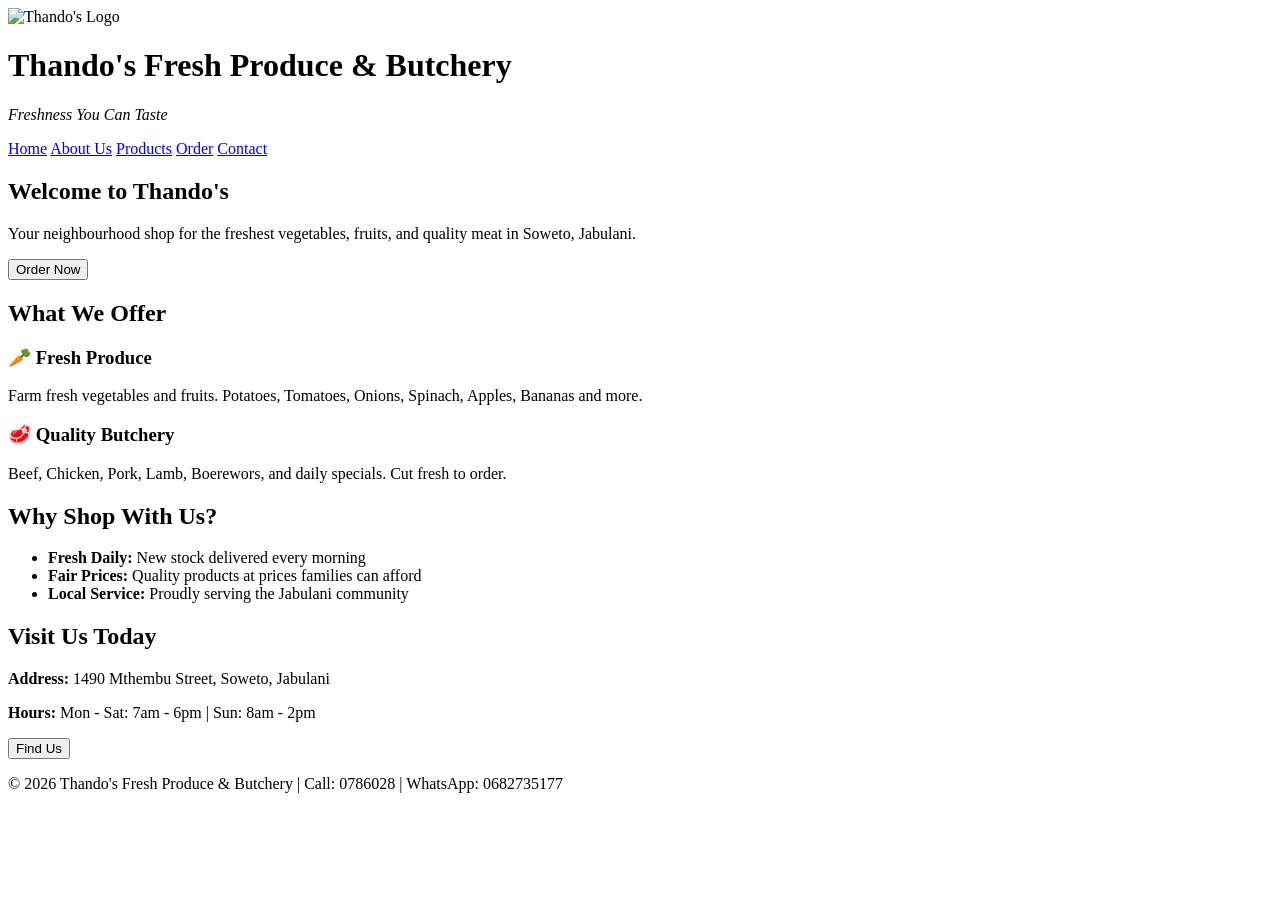
==== Thandos-fresh-Butchery/index.html @ a32bcbf9 "Add initial HTML structure for Thando's Butchery" ====
<!DOCTYPE html>
<html lang="en">
<head>
    <meta charset="UTF-8">
    <meta name="viewport" content="width=device-width, initial-scale=1.0">
    <title>Home - Thando's Fresh Produce & Butchery</title>
    <link rel="stylesheet" href="css/style.css">
</head>
<body>
    <header>
        <img src="images/logo.png" alt="Thando's Logo" width="150">
        <h1>Thando's Fresh Produce & Butchery</h1>
        <p><i>Freshness You Can Taste</i></p>
        <nav>
            <a href="index.html">Home</a>
            <a href="about.html">About Us</a>
            <a href="services.html">Products</a>
            <a href="enquiry.html">Order</a>
            <a href="contact.html">Contact</a>
        </nav>
    </header>
    <main>
        <section>
            <h2>Welcome to Thando's</h2>
            <p>Your neighbourhood shop for the freshest vegetables, fruits, and quality meat in Soweto, Jabulani.</p>
            <a href="enquiry.html"><button>Order Now</button></a>
        </section>
        <section>
            <h2>What We Offer</h2>
            <h3>🥕 Fresh Produce</h3>
            <p>Farm fresh vegetables and fruits. Potatoes, Tomatoes, Onions, Spinach, Apples, Bananas and more.</p>
            <h3>🥩 Quality Butchery</h3>
            <p>Beef, Chicken, Pork, Lamb, Boerewors, and daily specials. Cut fresh to order.</p>
        </section>
        <section>
            <h2>Why Shop With Us?</h2>
            <ul>
                <li><b>Fresh Daily:</b> New stock delivered every morning</li>
                <li><b>Fair Prices:</b> Quality products at prices families can afford</li>
                <li><b>Local Service:</b> Proudly serving the Jabulani community</li>
            </ul>
        </section>
        <section>
            <h2>Visit Us Today</h2>
            <p><b>Address:</b> 1490 Mthembu Street, Soweto, Jabulani</p>
            <p><b>Hours:</b> Mon - Sat: 7am - 6pm | Sun: 8am - 2pm</p>
            <a href="contact.html"><button>Find Us</button></a>
        </section>
    </main>
    <footer>
        <p>&copy; 2026 Thando's Fresh Produce & Butchery | Call: 0786028 | WhatsApp: 0682735177</p>
    </footer>
</body>
</html>
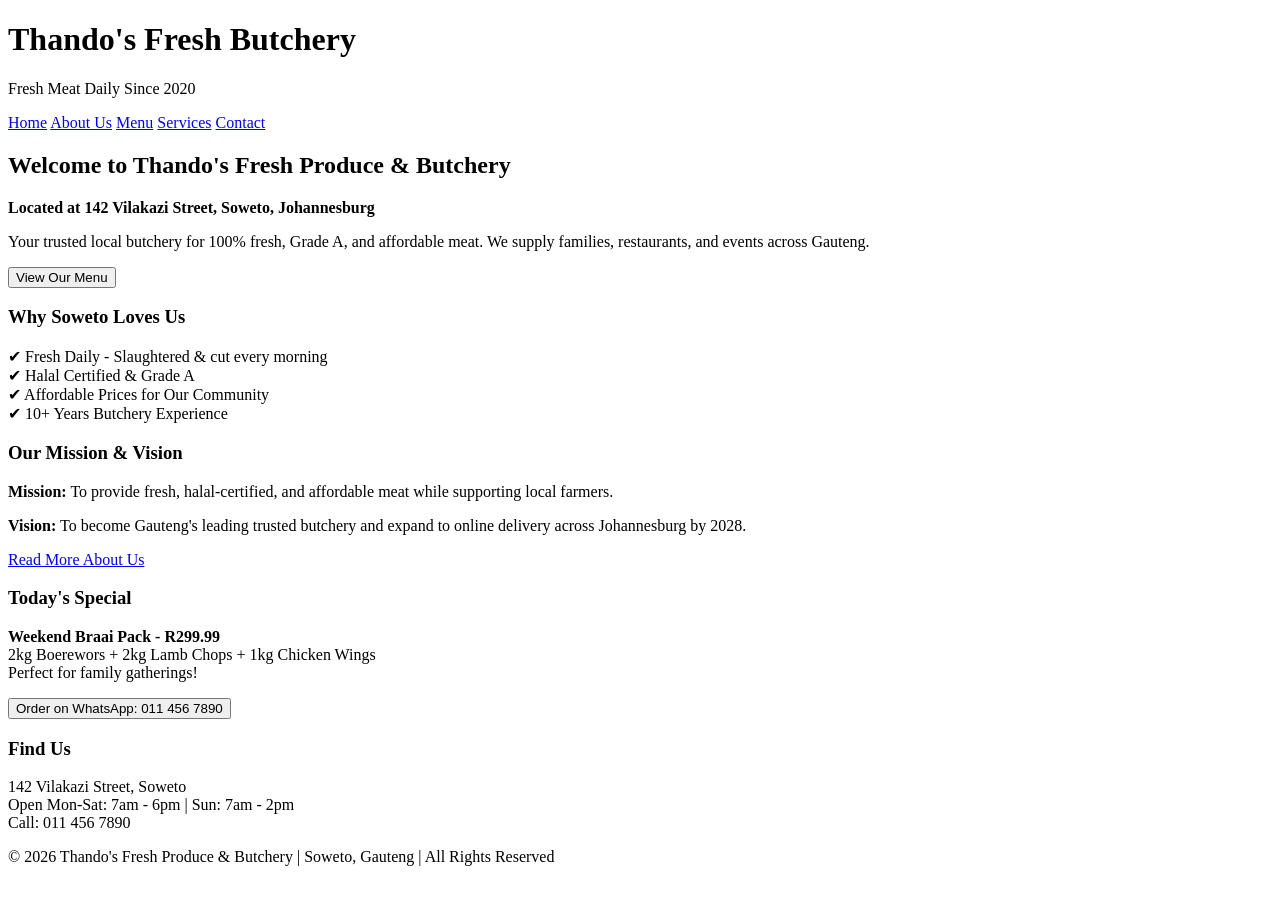
==== commit 91c52a37: "add style.css" ====
--- a/Thandos-fresh-Butchery/index.html
+++ b/Thandos-fresh-Butchery/index.html
@@ -3,52 +3,61 @@
 <head>
     <meta charset="UTF-8">
     <meta name="viewport" content="width=device-width, initial-scale=1.0">
-    <title>Home - Thando's Fresh Produce & Butchery</title>
+    <title>Thando's Fresh Butchery - Home</title>
     <link rel="stylesheet" href="css/style.css">
 </head>
 <body>
-    <header>
-        <img src="images/logo.png" alt="Thando's Logo" width="150">
-        <h1>Thando's Fresh Produce & Butchery</h1>
-        <p><i>Freshness You Can Taste</i></p>
-        <nav>
-            <a href="index.html">Home</a>
-            <a href="about.html">About Us</a>
-            <a href="services.html">Products</a>
-            <a href="enquiry.html">Order</a>
-            <a href="contact.html">Contact</a>
-        </nav>
-    </header>
-    <main>
-        <section>
-            <h2>Welcome to Thando's</h2>
-            <p>Your neighbourhood shop for the freshest vegetables, fruits, and quality meat in Soweto, Jabulani.</p>
-            <a href="enquiry.html"><button>Order Now</button></a>
-        </section>
-        <section>
-            <h2>What We Offer</h2>
-            <h3>🥕 Fresh Produce</h3>
-            <p>Farm fresh vegetables and fruits. Potatoes, Tomatoes, Onions, Spinach, Apples, Bananas and more.</p>
-            <h3>🥩 Quality Butchery</h3>
-            <p>Beef, Chicken, Pork, Lamb, Boerewors, and daily specials. Cut fresh to order.</p>
-        </section>
-        <section>
-            <h2>Why Shop With Us?</h2>
-            <ul>
-                <li><b>Fresh Daily:</b> New stock delivered every morning</li>
-                <li><b>Fair Prices:</b> Quality products at prices families can afford</li>
-                <li><b>Local Service:</b> Proudly serving the Jabulani community</li>
-            </ul>
-        </section>
-        <section>
-            <h2>Visit Us Today</h2>
-            <p><b>Address:</b> 1490 Mthembu Street, Soweto, Jabulani</p>
-            <p><b>Hours:</b> Mon - Sat: 7am - 6pm | Sun: 8am - 2pm</p>
-            <a href="contact.html"><button>Find Us</button></a>
-        </section>
-    </main>
-    <footer>
-        <p>&copy; 2026 Thando's Fresh Produce & Butchery | Call: 0786028 | WhatsApp: 0682735177</p>
-    </footer>
+
+<header>
+    <h1>Thando's Fresh Butchery</h1>
+    <p>Fresh Meat Daily Since 2020</p>
+    <nav>
+        <a href="index.html">Home</a>
+        <a href="about.html">About Us</a>
+        <a href="menu.html">Menu</a>
+        <a href="services.html">Services</a>
+        <a href="contact.html">Contact</a>
+    </nav>
+</header>
+
+<section>
+    <h2>Welcome to Thando's Fresh Produce & Butchery</h2>
+    <p><strong>Located at 142 Vilakazi Street, Soweto, Johannesburg</strong></p>
+    <p>Your trusted local butchery for 100% fresh, Grade A, and affordable meat. We supply families, restaurants, and events across Gauteng.</p>
+    <button>View Our Menu</button>
+</section>
+
+<section>
+    <h3>Why Soweto Loves Us</h3>
+    <p>
+    ✔ Fresh Daily - Slaughtered & cut every morning<br>
+    ✔ Halal Certified & Grade A<br>
+    ✔ Affordable Prices for Our Community<br>
+    ✔ 10+ Years Butchery Experience
+    </p>
+</section>
+
+<section>
+    <h3>Our Mission & Vision</h3>
+    <p><strong>Mission:</strong> To provide fresh, halal-certified, and affordable meat while supporting local farmers.</p>
+    <p><strong>Vision:</strong> To become Gauteng's leading trusted butchery and expand to online delivery across Johannesburg by 2028.</p>
+    <a href="about.html">Read More About Us</a>
+</section>
+
+<section>
+    <h3>Today's Special</h3>
+    <p><strong>Weekend Braai Pack - R299.99</strong><br>2kg Boerewors + 2kg Lamb Chops + 1kg Chicken Wings<br>Perfect for family gatherings!</p>
+    <button>Order on WhatsApp: 011 456 7890</button>
+</section>
+
+<section>
+    <h3>Find Us</h3>
+    <p>142 Vilakazi Street, Soweto<br>Open Mon-Sat: 7am - 6pm | Sun: 7am - 2pm<br>Call: 011 456 7890</p>
+</section>
+
+<footer>
+    <p>&copy; 2026 Thando's Fresh Produce & Butchery | Soweto, Gauteng | All Rights Reserved</p>
+</footer>
+
 </body>
-</html>
+</html>
